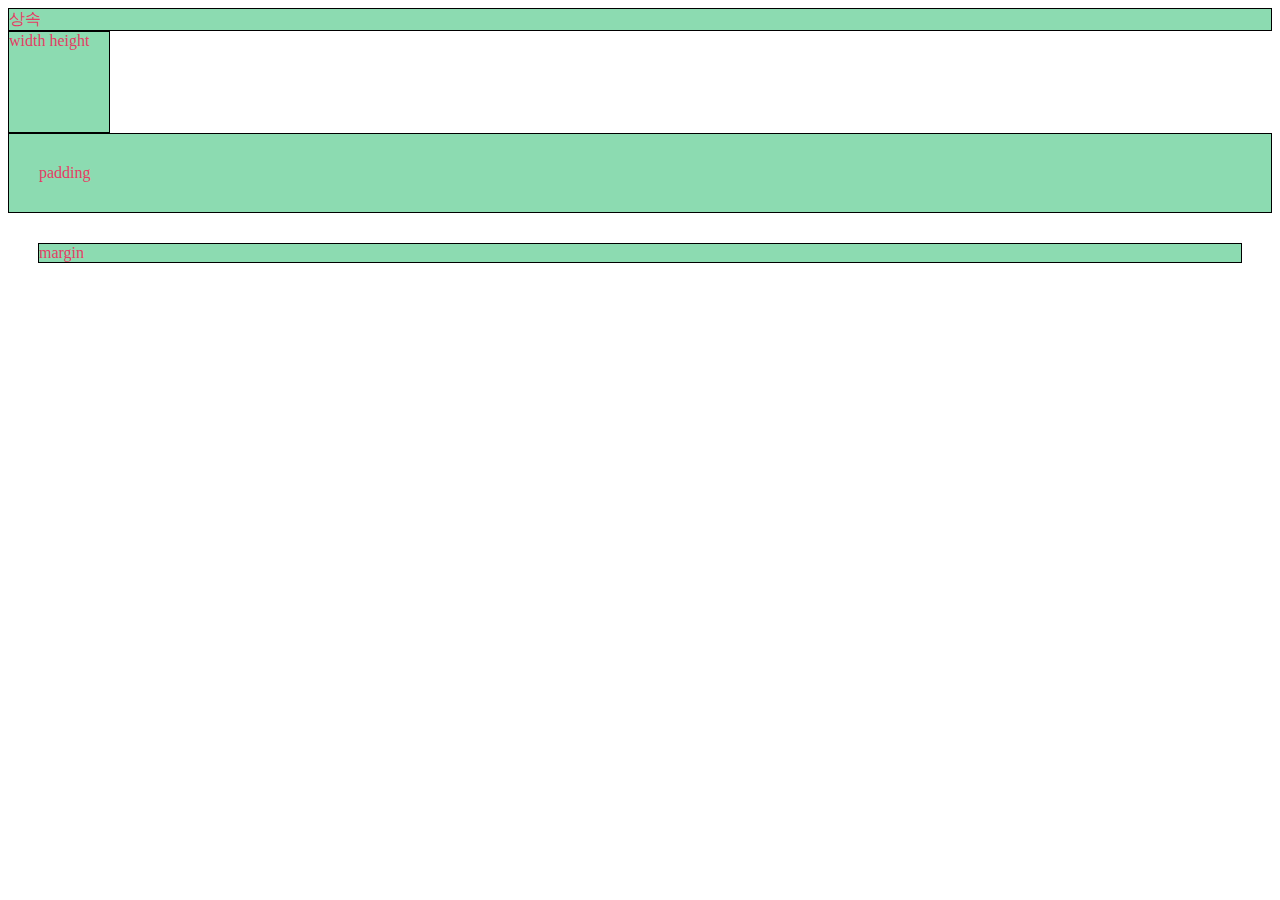
==== css.html @ ec0701e2 "change" ====
<!DOCTYPE html>
<html>
    <head>
        <title>css</title>
        <meta charset="utf-8">
        <style>
            body{ colo:darkblue; }
            div{ color: #d1e43d;
                color: #2fde7e;
                color: #239be1;
                color: #e43d64;
            }
            /* css 주석 */
        </style>
        <!-- html 주석 -->
    </head>
    <body>
        <div id="d1">상속</div>

        <style>
            div{
                background-color: rgb(140, 219, 177);
                border: solid 1px black;
            }
            #d2{
                width: 100px;
                height: 100px;
            }
        </style>
        <div id="d2">width height</div>
        
        <style>
            #d3{
                padding: 30px;
            }
        </style>
        <div id="d3">padding</div>
        <style>
            #d4{
                margin: 30px;
            }
        </style>
        <div id="d4">margin</div>
    </body>
</html>
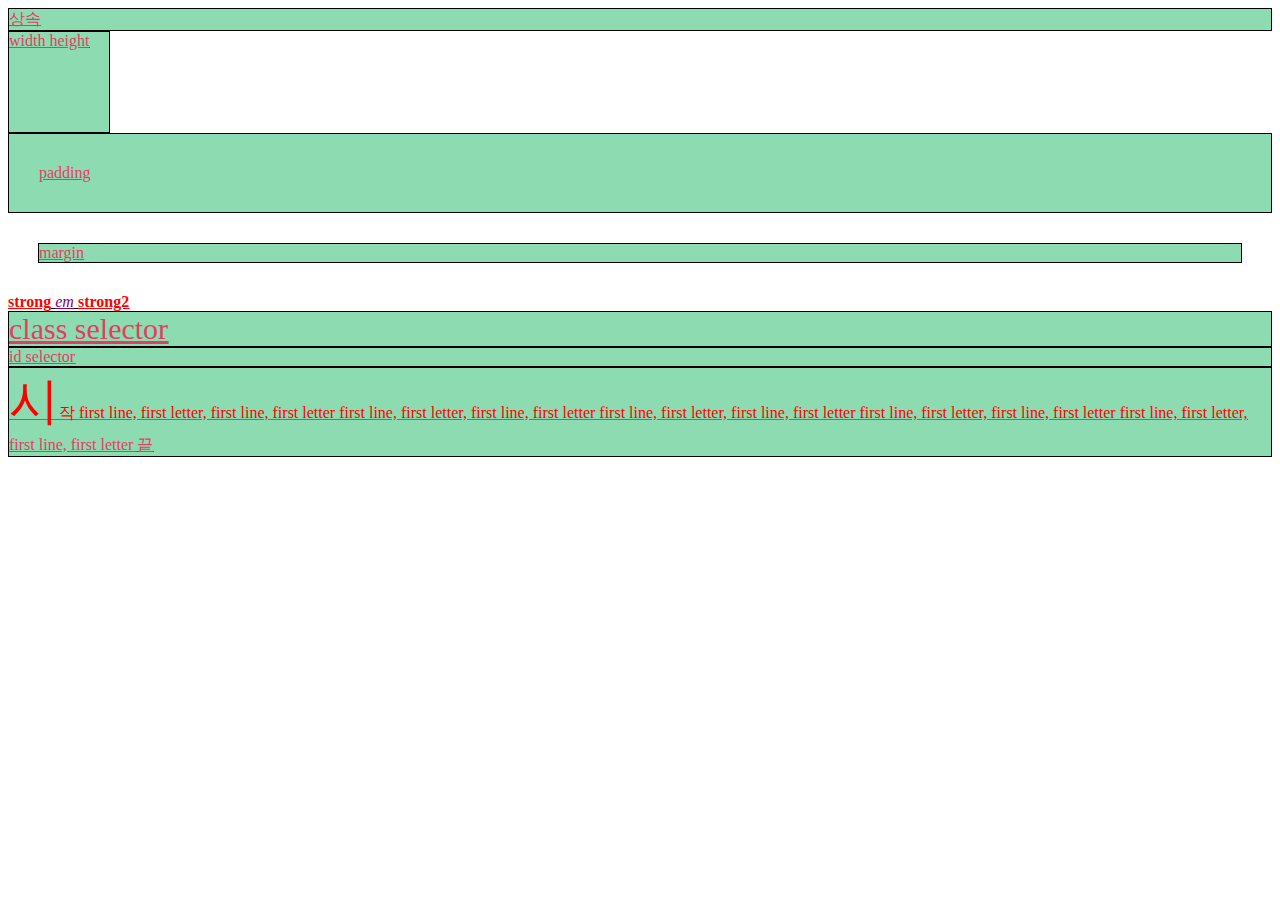
==== commit c827bf4c: "change" ====
--- a/css.html
+++ b/css.html
@@ -41,5 +41,43 @@
             }
         </style>
         <div id="d4">margin</div>
+
+        <style>
+            *{
+                text-decoration: underline;
+            }
+            strong{ color : red; }
+            em{ color : purple; }
+        </style>
+        <strong>strong</strong>
+        <em>em</em>
+        <strong>strong2</strong>
+
+        <style>
+            .c1{font-size: 30px;}
+            #i1{font-size: 90px;}
+        </style>
+        <div class="c1">class selector</div>
+        <div id="il">id selector</div>
+
+        <style>
+            #d5::first-line{
+                color:red;
+            }
+            #d5::first-letter{
+                font-size: 50px;
+            }
+            #d5::before{ content: "시작";}
+            #d5::after{ content: "끝";}
+        </style>
+        <div id="d5">
+            first line, first letter, first line, first letter
+            first line, first letter, first line, first letter
+            first line, first letter, first line, first letter
+            first line, first letter, first line, first letter
+            first line, first letter, first line, first letter
+        </div>
+
+
     </body>
 </html>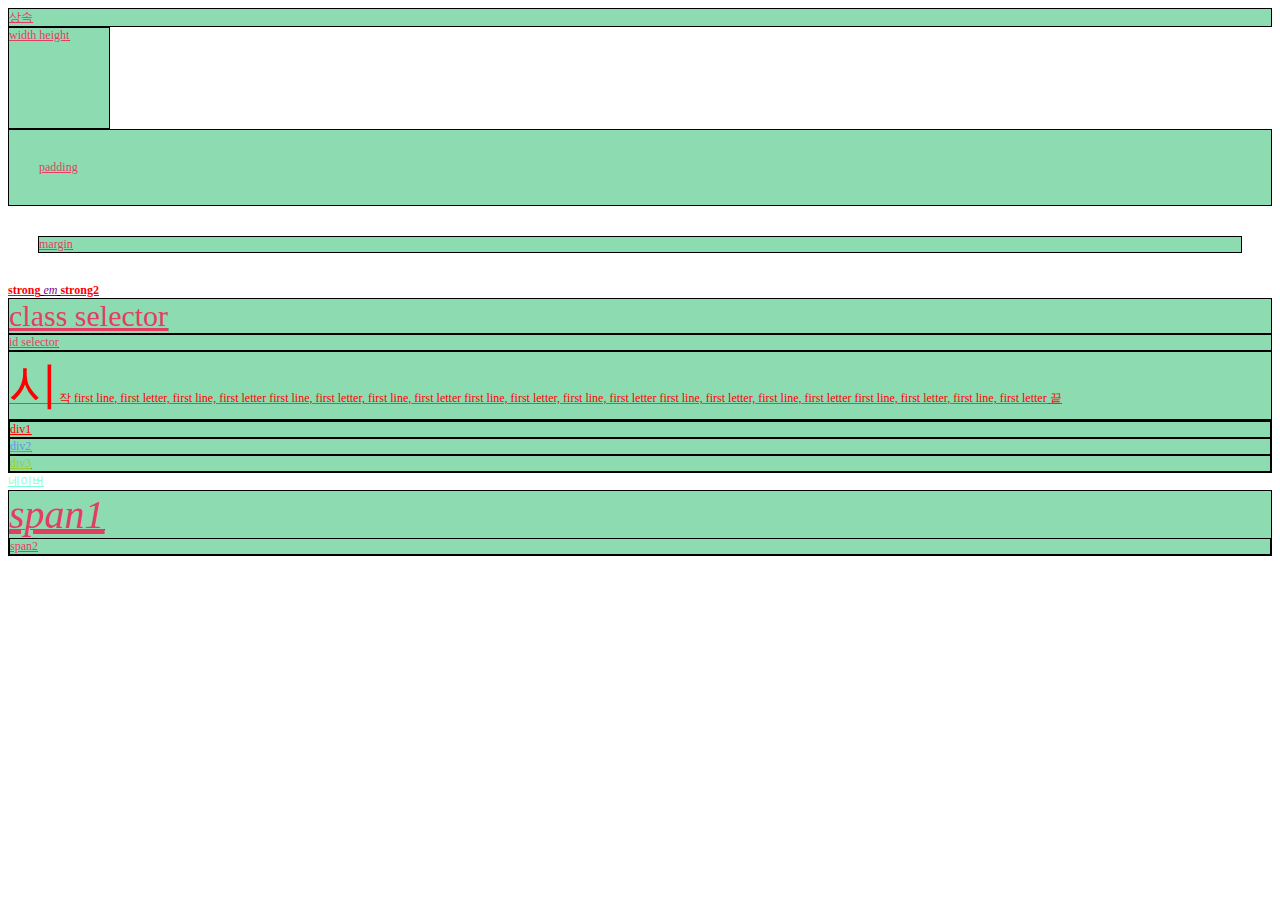
==== commit 1e0d7f86: "change" ====
--- a/css.html
+++ b/css.html
@@ -78,6 +78,65 @@
             first line, first letter, first line, first letter
         </div>
 
+        <style>
+            #d6 div:first-child{
+                color:red;
+            }
+            #d6 div:nth-child(2){
+                color:cornflowerblue
+            }
+            #d6 div:nth-child(3){
+                color:yellowgreen
+            }
+        </style>
+
+        <div id="d6">
+            <div>div1</div>
+            <div>div2</div>
+            <div>div3</div>
+        </div>
+
+        <style>
+            /* :link, :visited, :hover, :active, :focus */
+            a:link{ /*링크가 있다면*/
+                color:aquamarine;}
+            a:visited{ /*방문한 적이 있다면*/
+                color:red;
+            }
+            a:hover{ /*마우스를 올리면*/
+                color:magenta;
+                font-weight: bold;
+            }
+            a:active{ /*마우스로 누르면*/
+                color:yellow;
+            }
+            a:focus{ /*포커스 되면*/
+                color:green;
+            }
+        </style>
+        <a href="http://www.naver.com">네이버</a>
+
+        <style>
+            #d7>span{ /*자식 요소 선택자*/
+                font-size: 40px;
+            }
+            #d7>span{ /*하위 요소 선택자*/
+                font-style: italic;
+            }
+        </style>
+        <div id="d7">
+            <span>span1</span>
+            <div>
+                <span>span2</span>
+            </div>
+        </div>
+
+        <style>
+            body{font-size: 12px;}
+            div{font-size: 12px;}
+            span{font-size: 12px;}
+            body,div,span{font-size: 12px;}
+        </style>
 
     </body>
 </html>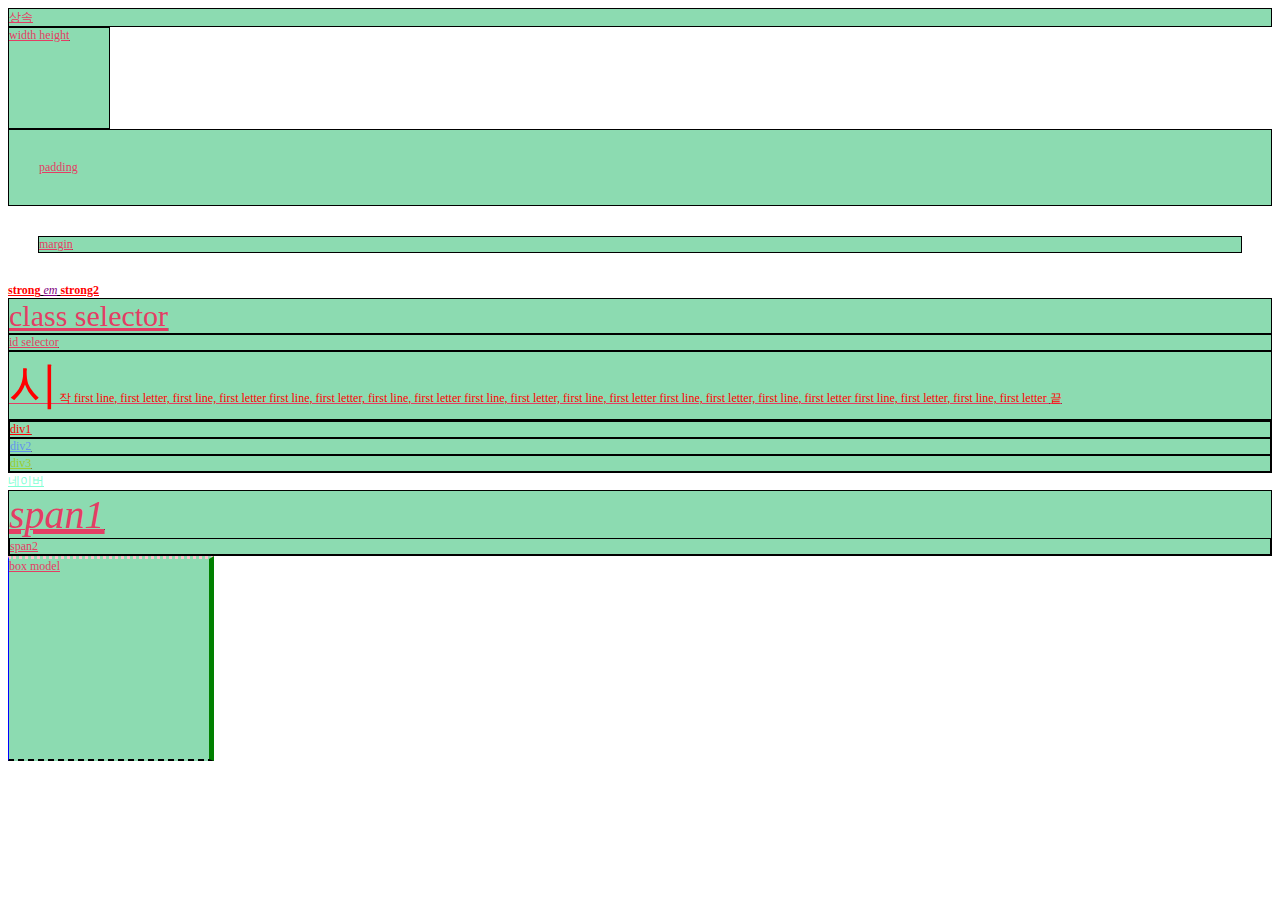
==== commit c8cd4d98: "change" ====
--- a/css.html
+++ b/css.html
@@ -138,5 +138,18 @@
             body,div,span{font-size: 12px;}
         </style>
 
+        <style>
+            #d8{
+                width: 200px;
+                height: 200px;
+                border: solid 2px red;
+                border-left: solid 1px blue;
+                border-right: solid 5px green;
+                border-top: dotted 3px pink;
+                border-bottom: dashed 2px black;
+            }
+        </style>
+        <div id="d8">box model</div>
+
     </body>
 </html>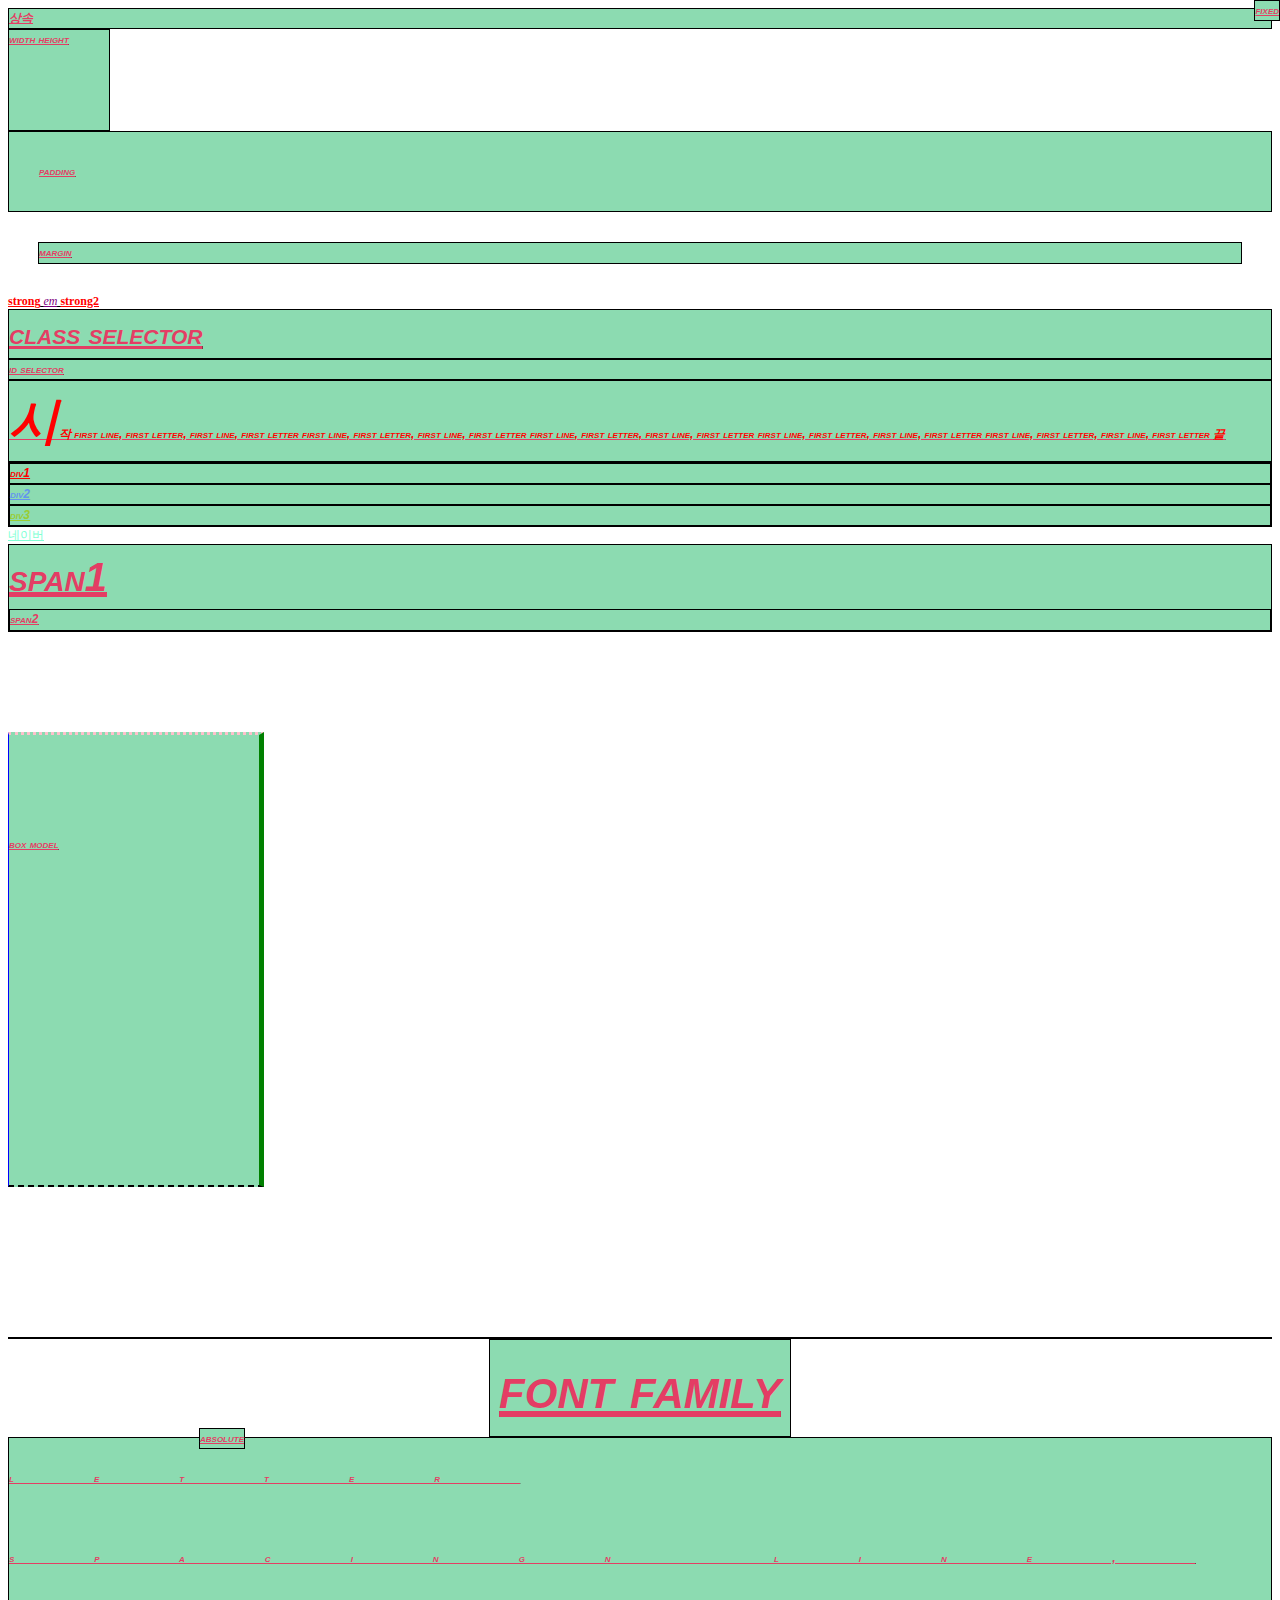
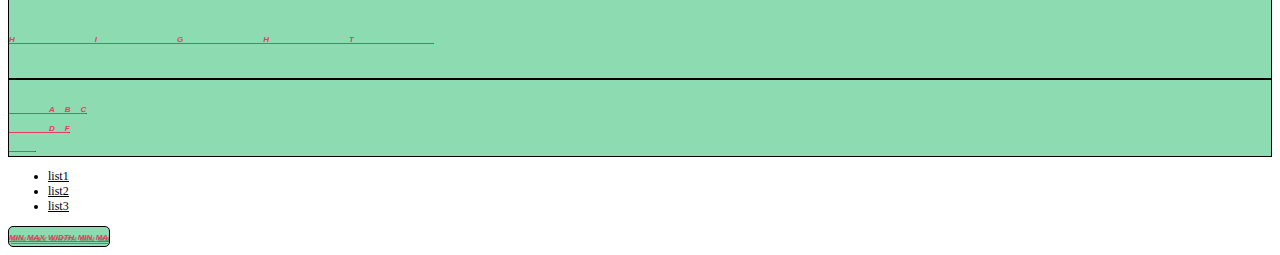
==== commit c313e8e4: "change" ====
--- a/css.html
+++ b/css.html
@@ -147,9 +147,111 @@
                 border-right: solid 5px green;
                 border-top: dotted 3px pink;
                 border-bottom: dashed 2px black;
+
+                margin: 50px;
+                margin: 50px 100px; /* 상하 좌우 */
+                margin: 0px 50px 100px 150px; /* 상 우 하 좌 */
+                /*위에서 부터 시계방향*/
+                margin-left:0px;
+                margin-right: 50px;
+                margin-top: 100px;
+                margin-bottom: 150px;
+
+                padding: 50px;
+                padding: 50px 100px; /* 상하 좌우 */
+                padding: 0px 50px 100px 150px; /* 상 우 하 좌 */
+                /*위에서 부터 시계방향*/
+                padding-left:0px;
+                padding-right: 50px;
+                padding-top: 100px;
+                padding-bottom: 150px;
             }
         </style>
         <div id="d8">box model</div>
 
+        <style>
+            #d9{
+                position: absolute;
+                left: 190px;
+                top: 90px;
+            }
+            #d10{
+                position: relative; /* 관계형 */
+                /* relative인 부모는, absolute 자식의 기준이 된다 */
+            }
+        </style>
+        <div id="d10">
+            <div id="d9">absolute</div>
+        </div>
+        
+        <style>
+            #d11{
+                position: fixed; /* 고정된 */
+                top: 0px;
+                right:0px;
+            }
+        </style>
+        <div id="d11">fixed</div>
+
+        <style>
+            #d12{
+                font-family: 'Franklin Gothic Medium', 'Arial Narrow', Arial, sans-serif;
+                font-size: 60px;
+                font-weight: bold;
+                font-style: italic;
+                text-align: center;
+                margin: 0px auto;
+                width: 300px;
+            }
+            div{font:bold italic small-caps 12px /1.6 "돋움", sans-serif;}
+        </style>
+        <div id="d12">font family</div>
+
+        <style>
+            #d13{
+                letter-spacing: 80px;
+                line-height: 80px;
+            }
+        </style>
+        <div id="d13">letter spacingn line, hight</div>
+
+        <style>
+            #d14{
+                white-space: pre;
+            }
+        </style>
+        <div id="d14">
+            a   b   c
+            d   f
+        </div>
+        <style>
+            ol{
+                list-style: disc;
+            }
+        </style>
+        <ol>
+            <li>list1</li>
+            <li>list2</li>
+            <li>list3</li>
+        </ol>
+
+
+        <style>
+            #d15{
+                width: 500px;
+                max-width: 800px;
+                border-radius: 5px;
+                text-shadow: 2px 2px 1px rgb(111, 136, 86);
+                /* 가로이동, 세로이동, 번짐, 색상*/
+                white-space: nowrap;
+                overflow: hidden;
+                width: 100px;
+            }
+        </style>
+        <div id="d15">
+            min max width min max width min max width min max width min max width min max width min max
+            min max width min max width min max width min max width min max width min max width min max
+            min max width min max width min max width min max width min max width min max width min max
+        </div>
     </body>
 </html>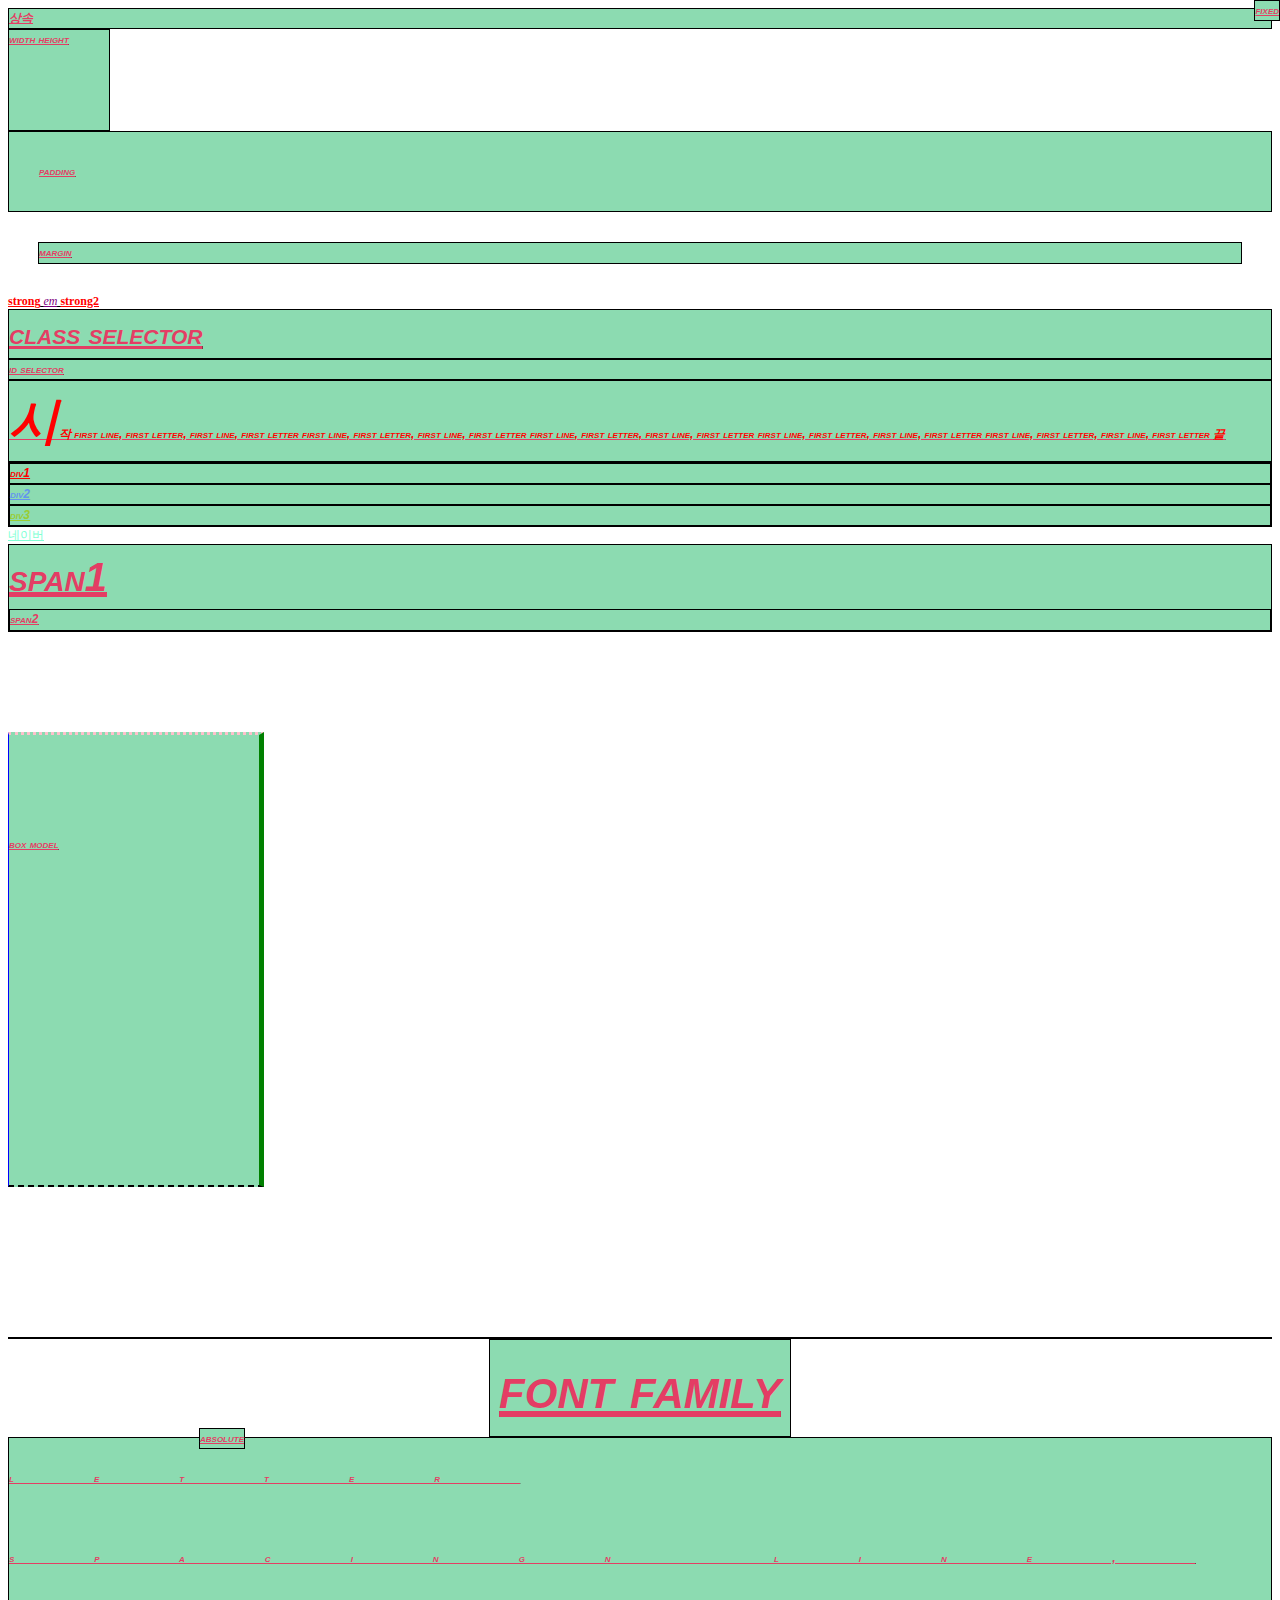
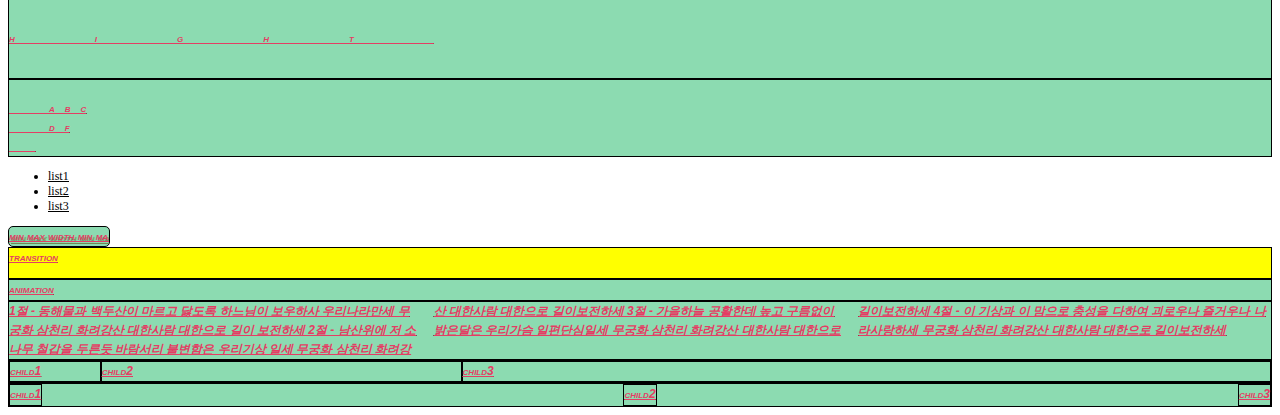
==== commit 2d63e9a8: "change" ====
--- a/css.html
+++ b/css.html
@@ -35,6 +35,7 @@
             }
         </style>
         <div id="d3">padding</div>
+        
         <style>
             #d4{
                 margin: 30px;
@@ -253,5 +254,86 @@
             min max width min max width min max width min max width min max width min max width min max
             min max width min max width min max width min max width min max width min max width min max
         </div>
+
+        <style>
+            #d16{
+                background-color: yellow;
+                height: 30px;
+                transition: background-color 2s,
+                height 2s;
+            }
+            #d16:hover{
+                background-color: blue;
+                height: 80px;
+            }
+        </style>
+        <div id="d16">transition</div>
+
+        <style>
+            @keyframes animation17{
+                0%{ background-color: white;}
+                30%{ background-color:#239be1;}
+                60%{ background-color: rgb(21, 255, 0)(0, 255, 47);}
+                100%{ background-color: purple;}
+            }
+            #d17:hover{
+                animation-name: animation17;
+                animation-duration: 2s;
+            }
+        </style>
+        <div id="d17">animation</div>
+
+        <style>
+            .col1{
+                columns: 100px 3;
+                /*최소값 최대값*/
+            }
+        </style>
+        <div class="col1">
+            1절 - 동해물과 백두산이 마르고 닳도록
+            하느님이 보우하사 우리나라만세
+            무궁화 삼천리 화려강산 대한사람 대한으로 길이 보전하세
+            
+            2절 - 남산위에 저 소나무 철갑을 두른듯
+            바람서리 불변함은 우리기상 일세
+            무궁화 삼천리 화려강산 대한사람 대한으로 길이보전하세
+            
+            3절 - 가을하늘 공활한데 높고 구름없이 
+            밝은달은 우리가슴 일편단심일세
+            무궁화 삼천리 화려강산 대한사람 대한으로 길이보전하세
+            
+            4절 - 이 기상과 이 맘으로 충성을 다하여
+            괴로우나 즐거우나 나라사랑하세
+            무궁화 삼천리 화려강산 대한사람 대한으로 길이보전하세
+        </div>
+
+        <style>
+            #d18{
+                display: flex;
+                /* 표시방식 : 유연하게 */
+            }
+            #d18 div:nth-child(1){flex:1;}
+            #d18 div:nth-child(2){flex:4;}
+            #d18 div:nth-child(3){flex:9;}
+        </style>
+        <div id="d18">
+            <div>child1</div>
+            <div>child2</div>
+            <div>child3</div>
+        </div>
+
+        <style>
+            #d19{
+                display: flex;
+                justify-content: space-between;
+            }
+        </style>
+        <div id="d19">
+            <div>child1</div>
+            <div>child2</div>
+            <div>child3</div>
+        </div>
+
+
     </body>
 </html>